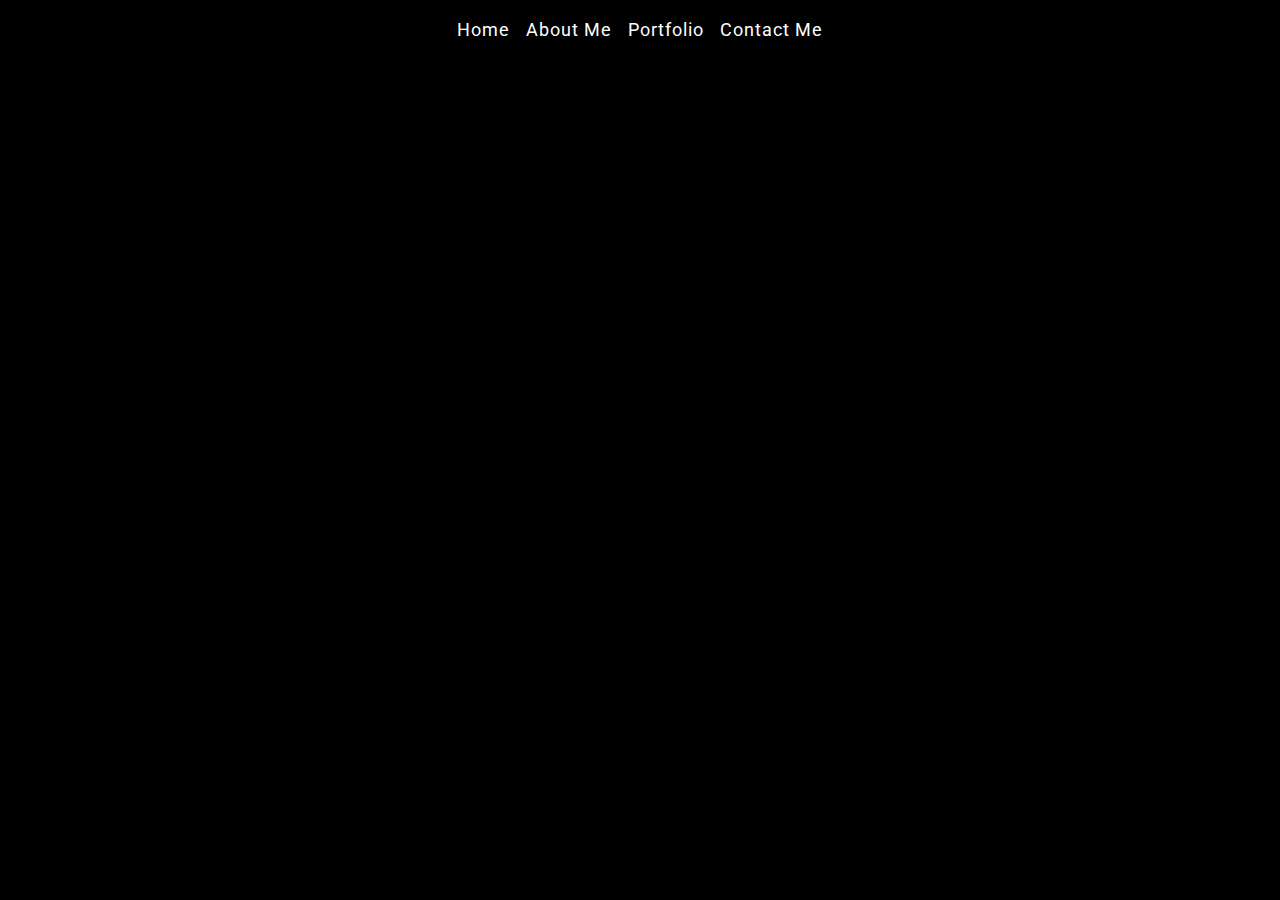
==== about.html @ 70d1631f "Header file, Welcome Animation, and functionality to nav bar added." ====
<html>
    <head>
        <title>About</title>
        <meta charset="utf-8">
        <meta name="viewport" content="width=device-width, initial-scale=1">
        <!--Bootstrap-->
        <link href="https://cdn.jsdelivr.net/npm/bootstrap@5.2.3/dist/css/bootstrap.min.css" rel="stylesheet">
        <script src="https://cdn.jsdelivr.net/npm/bootstrap@5.2.3/dist/js/bootstrap.bundle.min.js"></script>
        <!--Local Files-->
        <link rel="stylesheet" href="second.css">
        <script src="second.js"></script>
        <!--Other Foreign Links-->
        <link rel="preconnect" href="https://fonts.googleapis.com">
        <link rel="preconnect" href="https://fonts.gstatic.com" crossorigin>
        <link href="https://fonts.googleapis.com/css2?family=Roboto&display=swap" rel="stylesheet">
        <script src="https://ajax.googleapis.com/ajax/libs/jquery/3.6.4/jquery.min.js"></script>

        <script> 
            $(function(){
                $("#header").load("header.html"); 
            });
        </script>
    </head>

    <body class="text-white" style="background-color: black;">
        <div id="header"></div>

    </body>

</html>
---- second.css ----
body{
    background-color:black;
    font-family: 'Roboto', sans-serif;
    letter-spacing: 1px;
}
.content{
    height: 80vh;
    width: 100vw;
    font-size: 10vh;
    display: flex;
    justify-content: center;
    align-items: center;
}
.nav-item{
    font-size: 2vh;
}
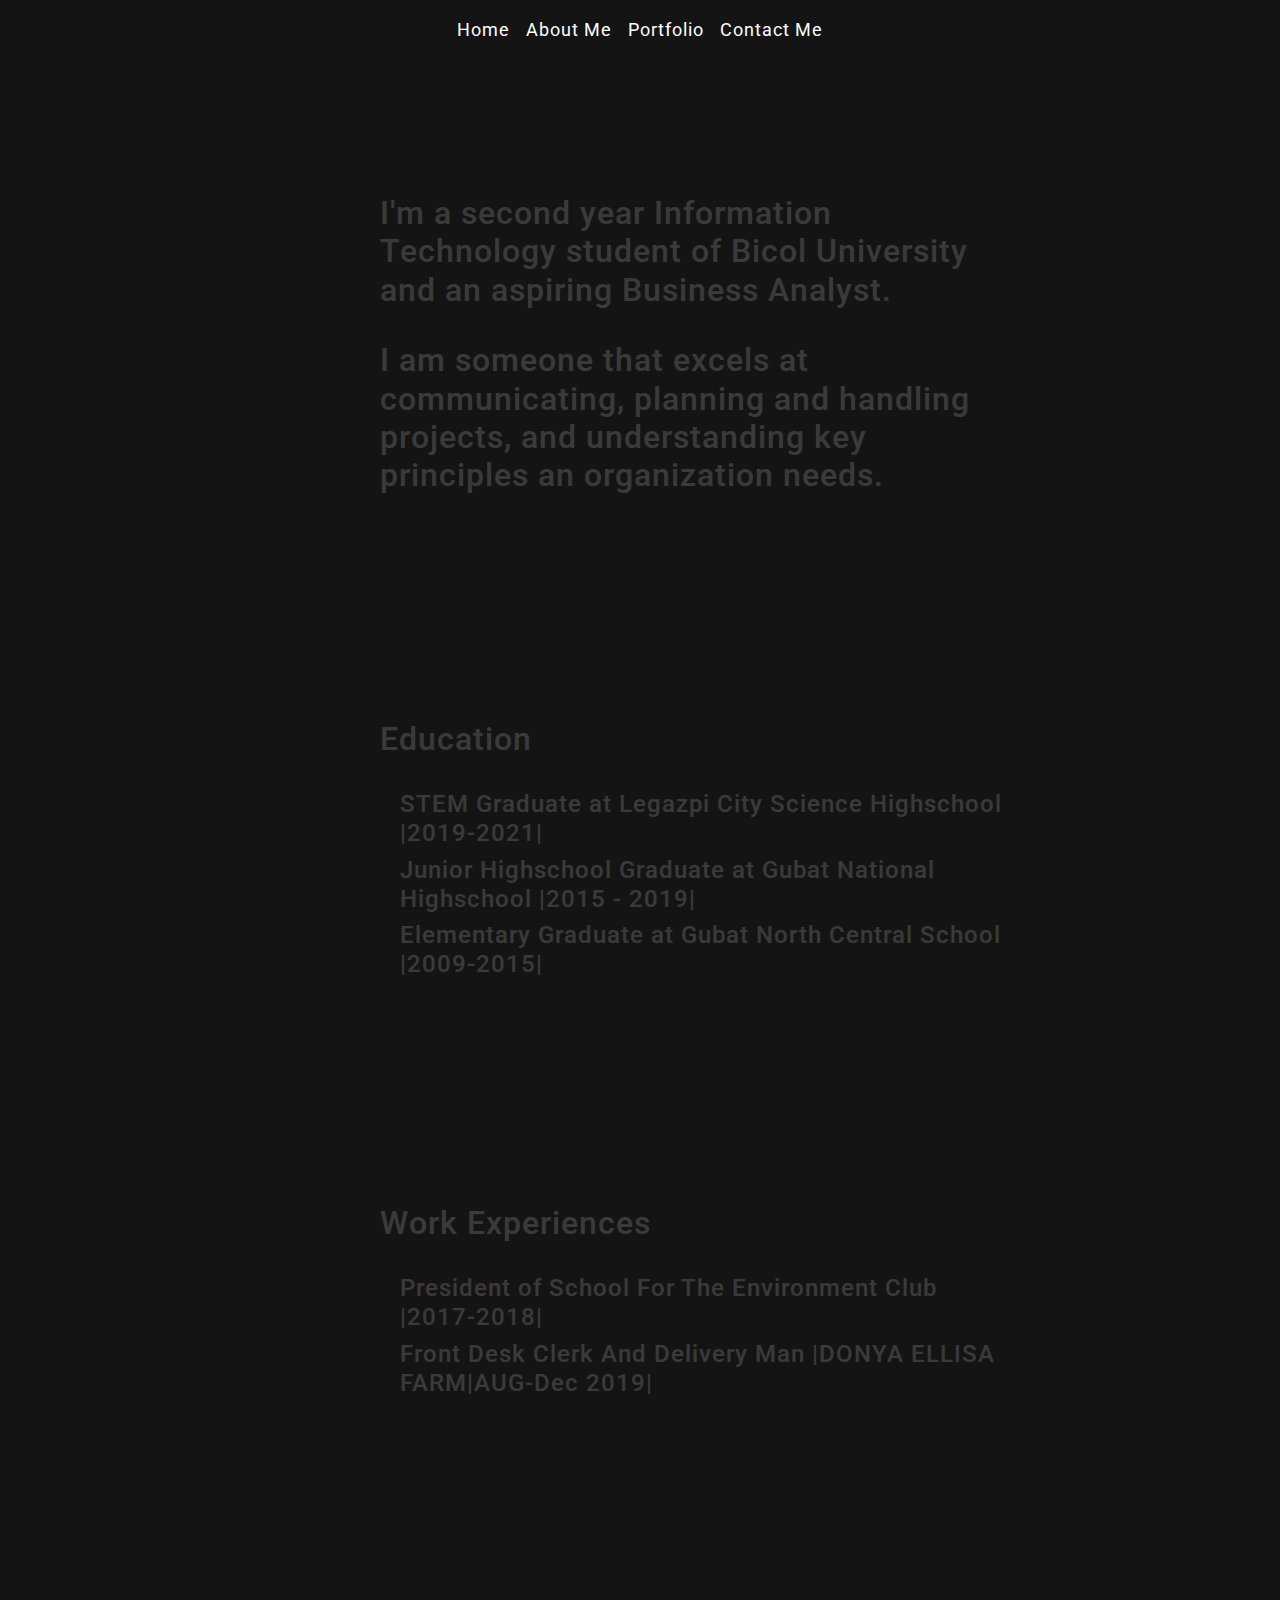
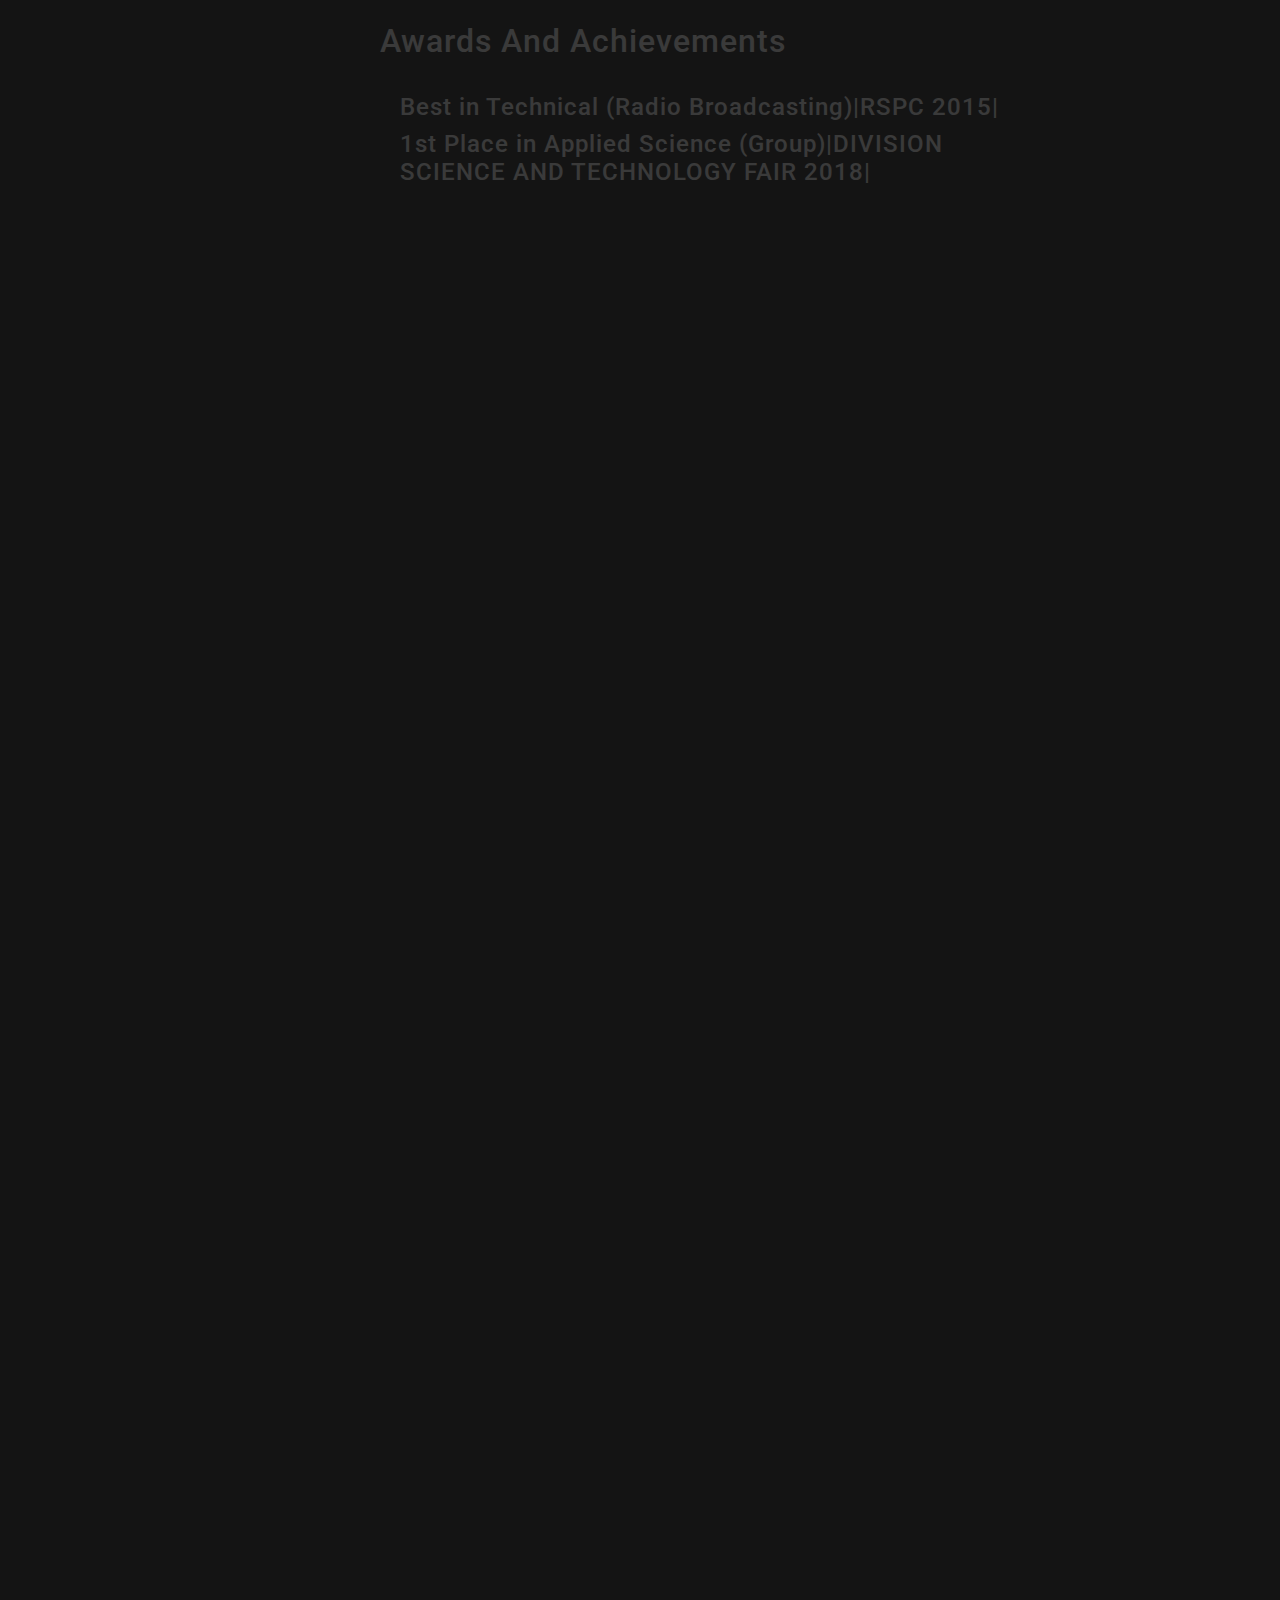
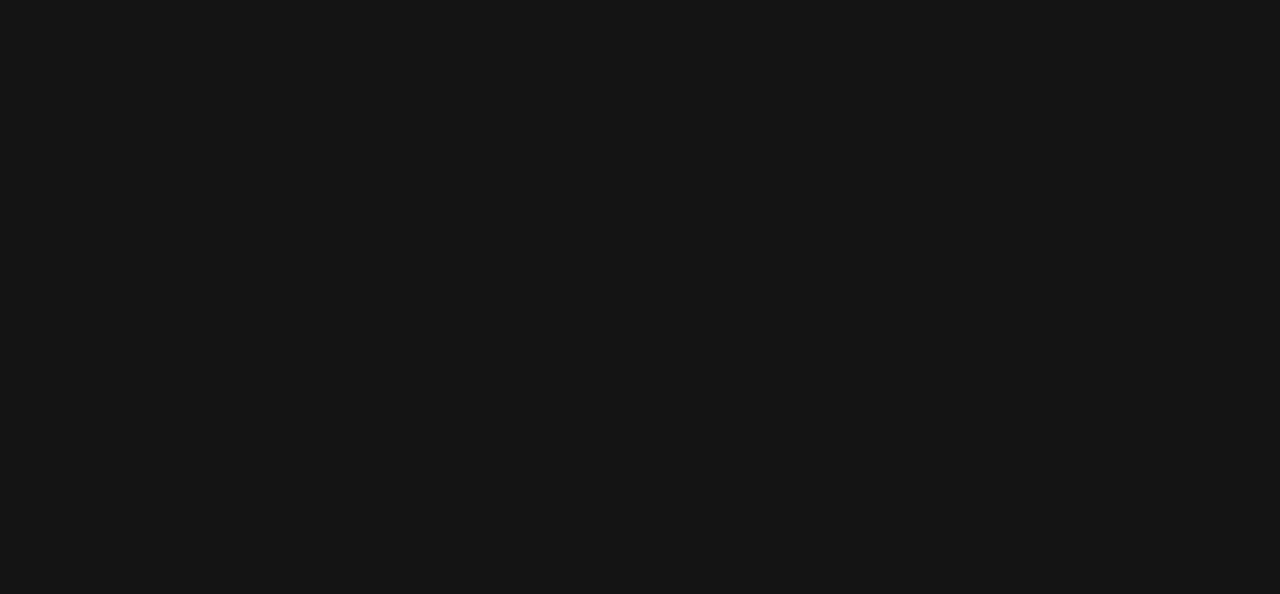
==== commit ef03f145: "Added About Section Info - Slight Addition to Transition in Between Pages" ====
--- a/about.html
+++ b/about.html
@@ -16,14 +16,49 @@
         <script src="https://ajax.googleapis.com/ajax/libs/jquery/3.6.4/jquery.min.js"></script>
 
         <script> 
+            $(document).ready(function(){
+                $(' #aboutDiv').fadeIn(3000);
+            })
             $(function(){
                 $("#header").load("header.html"); 
             });
+            
         </script>
     </head>
 
-    <body class="text-white" style="background-color: black;">
+    <body>
         <div id="header"></div>
+
+        <div id="aboutDiv">
+            <div class="aboutCut">
+                <h2>I'm a second year Information Technology student of Bicol University and an aspiring Business Analyst.</h2>
+                <br>
+                <h2>I am someone that excels at communicating, planning and handling projects, and understanding key principles an organization needs.</h2>
+            </div>
+
+            <div class="aboutCut">
+                <h2>Education</h2>
+                <br>
+                <h4 class="desc">STEM Graduate at Legazpi City Science Highschool |2019-2021| </h4>
+                <h4 class="desc">Junior Highschool Graduate at Gubat National Highschool |2015 - 2019|</h4>
+                <h4 class="desc">Elementary Graduate at Gubat North Central School |2009-2015|</h4>
+            </div>
+
+            <div class="aboutCut">
+                <h2>Work Experiences</h2>
+                <br>
+                <h4 class="desc">President of School For The Environment Club |2017-2018|</h4>
+                <h4 class="desc"> Front Desk Clerk And Delivery Man |DONYA ELLISA FARM|AUG-Dec 2019|</h4>
+
+            </div>
+
+            <div class="aboutCut">
+                <h2>Awards And Achievements</h2>
+                <br>
+                <h4 class="desc">Best in Technical (Radio Broadcasting)|RSPC 2015|</h4>
+                <h4 class="desc">1st Place in Applied Science (Group)|DIVISION SCIENCE AND TECHNOLOGY FAIR 2018|</h4>
+            </div>
+        </div>
 
     </body>
 
--- a/second.css
+++ b/second.css
@@ -1,7 +1,8 @@
 body{
-    background-color:black;
+    background-color:#141414;
     font-family: 'Roboto', sans-serif;
     letter-spacing: 1px;
+    color: white;
 }
 .content{
     height: 80vh;
@@ -14,3 +15,23 @@
 .nav-item{
     font-size: 2vh;
 }
+#aboutDiv{
+    justify-content: center;
+    width: 70vh;
+    height: 400vh;
+    float: right;
+    margin-right: 30vh;
+    margin-top: 15vh;
+    display: none;
+
+}
+.aboutCut{
+    margin-bottom:25vh;
+}
+.desc{
+    margin-left: 20px;
+}
+.desc2{
+    margin-left: 25px;
+    margin-bottom:10px;
+}